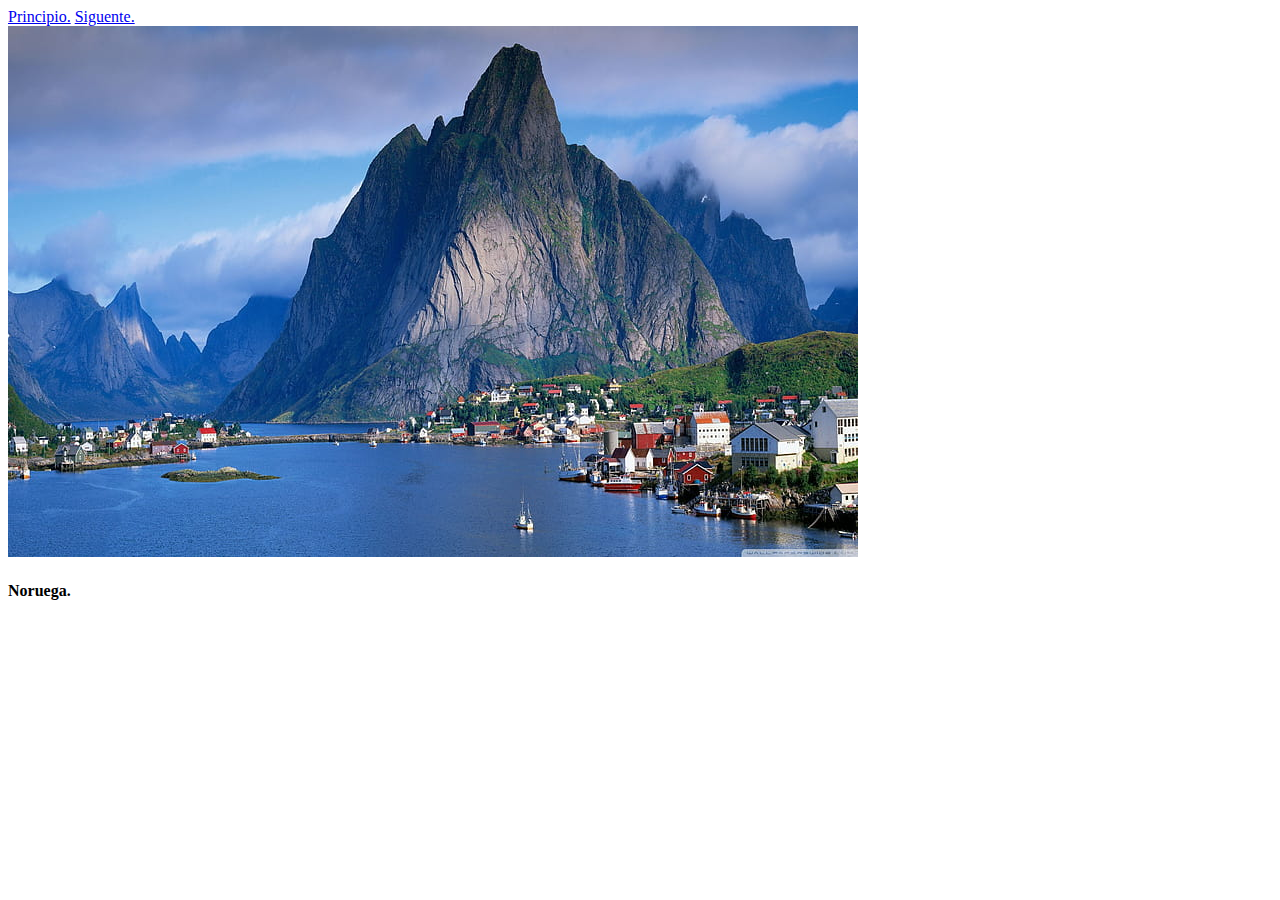
==== Proyecto galeria/imagen1.html @ 7b115b0c "se abordo en una carpeta" ====
<!DOCTYPE html>
<html lang="es">
<head>
    <meta charset="UTF-8">
    <meta name="viewport" content="width=device-width, initial-scale=1.0">
    <title>Imagen 1</title>
    <link rel="stylesheet" src="estilo.css">
</head>
<body>
    
    <nav>
        <a href="index.html">Principio.</a>
        <a href="imagen2.html">Siguente.</a>
    </nav>

    <section>
        <div><img src="img/desktop-wallpaper-norway-scenery-summer-norway.jpg"></div>
        <h4>Noruega.</h4>
    </section>


</body>
</html>
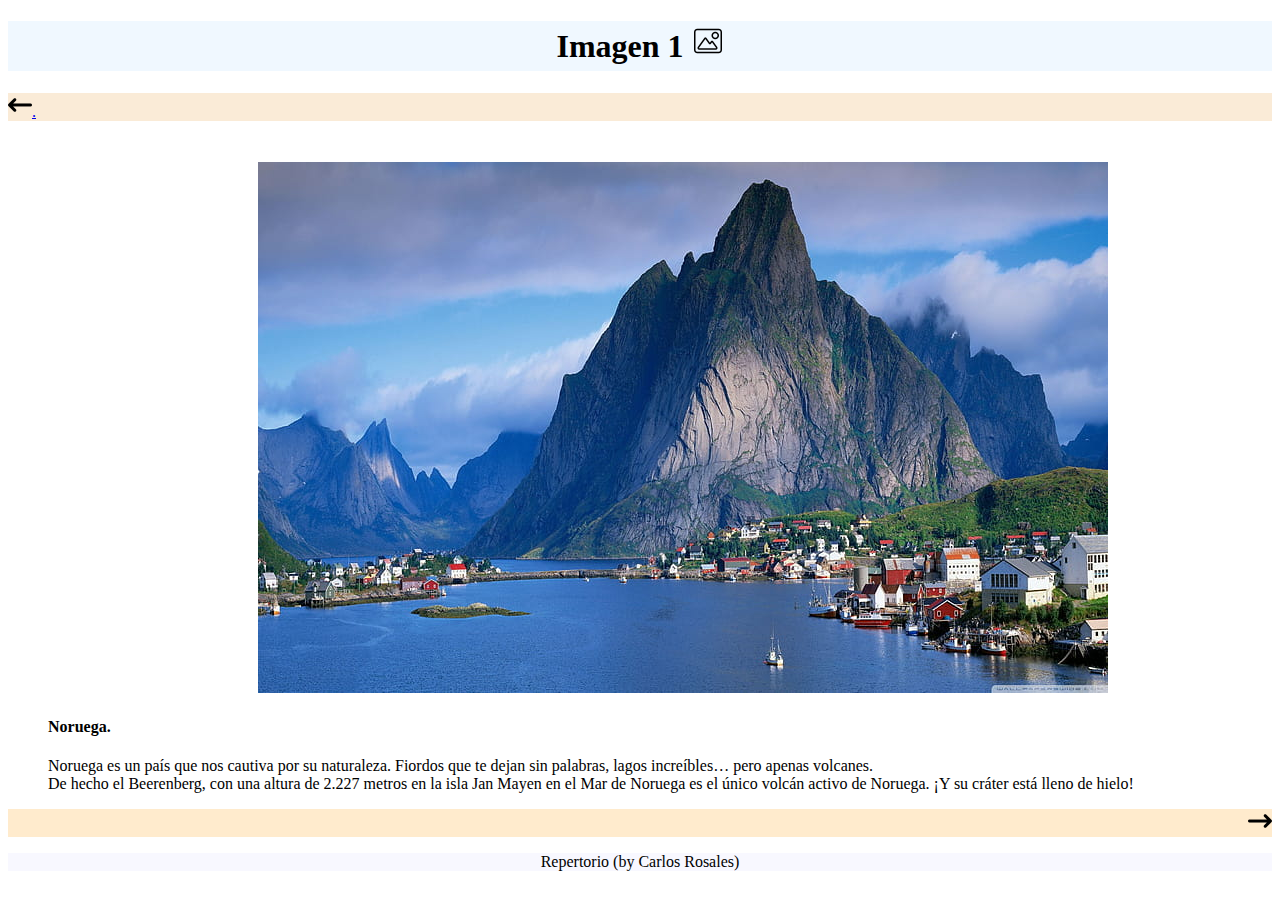
==== commit 78ef6b5e: "se trabajo con index e imagen 1" ====
--- a/Proyecto galeria/imagen1.html
+++ b/Proyecto galeria/imagen1.html
@@ -4,20 +4,38 @@
     <meta charset="UTF-8">
     <meta name="viewport" content="width=device-width, initial-scale=1.0">
     <title>Imagen 1</title>
-    <link rel="stylesheet" src="estilo.css">
+    <link rel="stylesheet" href="estilos/estilo_imagenes.css">
 </head>
 <body>
     
-    <nav>
-        <a href="index.html">Principio.</a>
-        <a href="imagen2.html">Siguente.</a>
+    <header>
+        <h1>Imagen 1 <img src="img/imagen.png" ></h1>
+    </header>
+
+
+    <nav class="Anterior">
+        <a href="index.html"><img src="img/flecha-correcta - copia (2).png" >.</a>
     </nav>
 
+    <p></p>
+
     <section>
-        <div><img src="img/desktop-wallpaper-norway-scenery-summer-norway.jpg"></div>
-        <h4>Noruega.</h4>
+        <img class="imagen" src="img/desktop-wallpaper-norway-scenery-summer-norway.jpg">
+        <table>
+            <ul>
+                <h4>Noruega.</h4>
+                <p>Noruega es un país que nos cautiva por su naturaleza. Fiordos que te dejan sin palabras, lagos increíbles… pero apenas volcanes. <br> De hecho el Beerenberg, con una altura de 2.227 metros en la isla Jan Mayen en el Mar de Noruega es el único volcán activo de Noruega. ¡Y su cráter está lleno de hielo! <br></p>
+            </ul>
     </section>
 
+    <p></p>
 
+    <nav class="siguente">
+    <a href="imagen2.html" id="siguente"><img src="img/flecha-correcta.png" ></a>
+    </nav>
+
+    <footer>
+        <p>Repertorio (by Carlos Rosales)</p>
+    </footer>
 </body>
 </html>--- a/Proyecto galeria/estilos/estilo_imagenes.css
+++ b/Proyecto galeria/estilos/estilo_imagenes.css
@@ -0,0 +1,29 @@
+header{
+    text-align: center;
+    background-color: aliceblue;
+    line-height: 50px;
+}
+
+.Anterior{
+    background-color: antiquewhite;
+}
+
+.siguente{
+    text-align: right;
+    background-color: blanchedalmond;
+    
+}
+
+ul{
+    list-style-type: disc;
+}
+
+.imagen{
+    margin-top: 25px;
+    margin-left: 250px;
+}
+
+footer{
+    text-align:center;
+    background-color: ghostwhite;
+}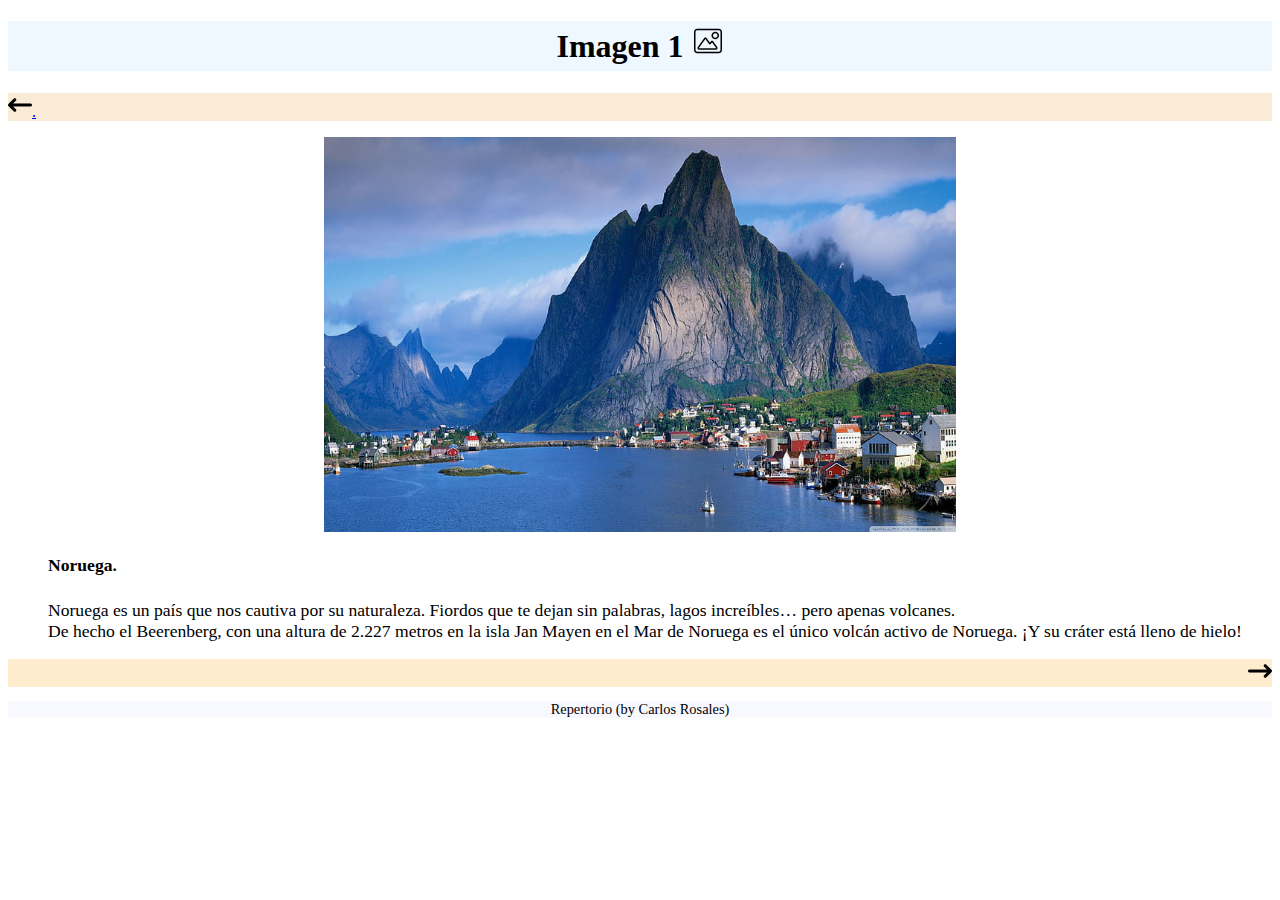
==== commit 2607d78e: "repertorio terminado" ====
--- a/Proyecto galeria/imagen1.html
+++ b/Proyecto galeria/imagen1.html
@@ -20,7 +20,9 @@
     <p></p>
 
     <section>
-        <img class="imagen" src="img/desktop-wallpaper-norway-scenery-summer-norway.jpg">
+        <div class="imagen">
+        <img src="img/desktop-wallpaper-norway-scenery-summer-norway.jpg" width="100%">
+        </div>
         <table>
             <ul>
                 <h4>Noruega.</h4>
--- a/Proyecto galeria/estilos/estilo_imagenes.css
+++ b/Proyecto galeria/estilos/estilo_imagenes.css
@@ -16,14 +16,22 @@
 
 ul{
     list-style-type: disc;
+    font-size: 110%;
 }
 
 .imagen{
-    margin-top: 25px;
-    margin-left: 250px;
+    display: flex;
+    justify-content: center;
+    align-items: center; 
+    height: 100%;
+}
+.imagen img{
+    max-width: 50%; 
+    max-height: 50%;
 }
 
 footer{
     text-align:center;
     background-color: ghostwhite;
+    font-size: 90%;
 }